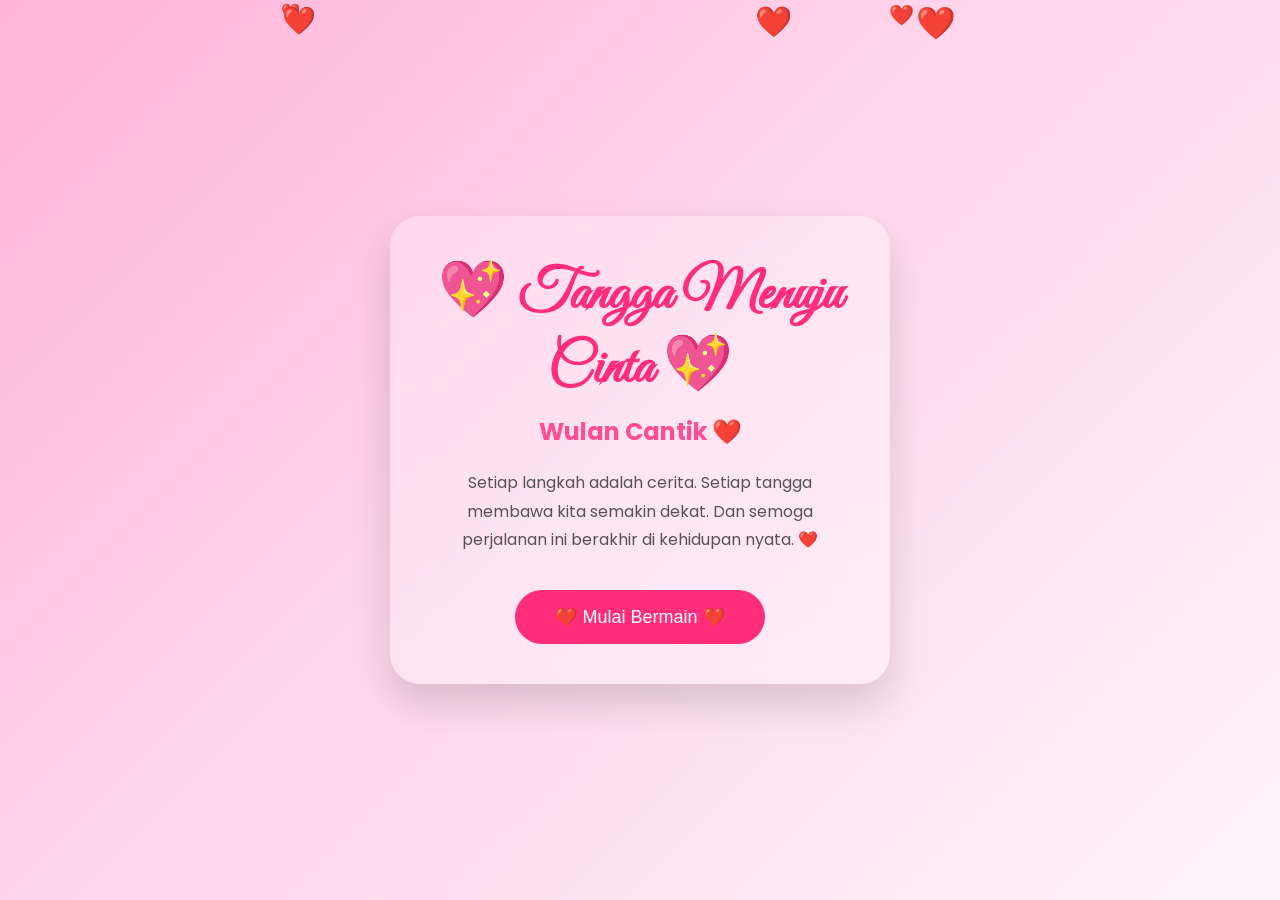
==== index.html @ fed38003 "Add files via upload" ====
<!DOCTYPE html>
<html lang="id">
<head>
<meta charset="UTF-8">
<meta name="viewport" content="width=device-width, initial-scale=1.0">

<title>💖 Tangga Menuju Cinta Wulan Cantik 💖</title>

<link rel="stylesheet" href="style.css">

<link rel="preconnect" href="https://fonts.googleapis.com">
<link rel="preconnect" href="https://fonts.gstatic.com" crossorigin>

<link href="https://fonts.googleapis.com/css2?family=Poppins:wght@300;400;600;700&family=Great+Vibes&display=swap" rel="stylesheet">

</head>

<body>

<div id="hearts"></div>

<div class="welcome">

<h1>
💖 Tangga Menuju Cinta 💖
</h1>

<h2>
Wulan Cantik ❤️
</h2>

<p>

Setiap langkah adalah cerita.

Setiap tangga membawa kita semakin dekat.

Dan semoga perjalanan ini berakhir di kehidupan nyata. ❤️

</p>

<button id="start">

❤️ Mulai Bermain ❤️

</button>

</div>

<script src="script.js"></script>

</body>
</html>
---- style.css ----
*{
    margin:0;
    padding:0;
    box-sizing:border-box;
}

body{

    font-family:'Poppins',sans-serif;

    height:100vh;

    overflow:hidden;

    display:flex;

    justify-content:center;

    align-items:center;

    background:linear-gradient(135deg,#ffb3d9,#ffd9ec,#fff4fa);

}

.welcome{

    width:90%;
    max-width:500px;

    padding:40px;

    border-radius:30px;

    text-align:center;

    background:rgba(255,255,255,.30);

    backdrop-filter:blur(20px);

    box-shadow:0 20px 40px rgba(0,0,0,.15);

    animation:muncul 1s;

}

h1{

    font-family:'Great Vibes',cursive;

    font-size:56px;

    color:#ff2d7a;

    margin-bottom:10px;

}

h2{

    color:#ff4f91;

    margin-bottom:20px;

}

p{

    color:#555;

    line-height:1.8;

    margin-bottom:35px;

}

button{

    padding:16px 40px;

    border:none;

    border-radius:50px;

    background:#ff2d7a;

    color:white;

    font-size:18px;

    cursor:pointer;

    transition:.3s;

}

button:hover{

    transform:scale(1.05);

}

#hearts{

    position:fixed;

    inset:0;

    overflow:hidden;

    pointer-events:none;

}

.heart{

    position:absolute;

    color:#ff4f91;

    animation:jatuh linear infinite;

}

@keyframes jatuh{

    from{

        transform:translateY(-100px);

    }

    to{

        transform:translateY(110vh);

    }

}

@keyframes muncul{

    from{

        opacity:0;

        transform:translateY(40px);

    }

    to{

        opacity:1;

        transform:translateY(0);

    }

}
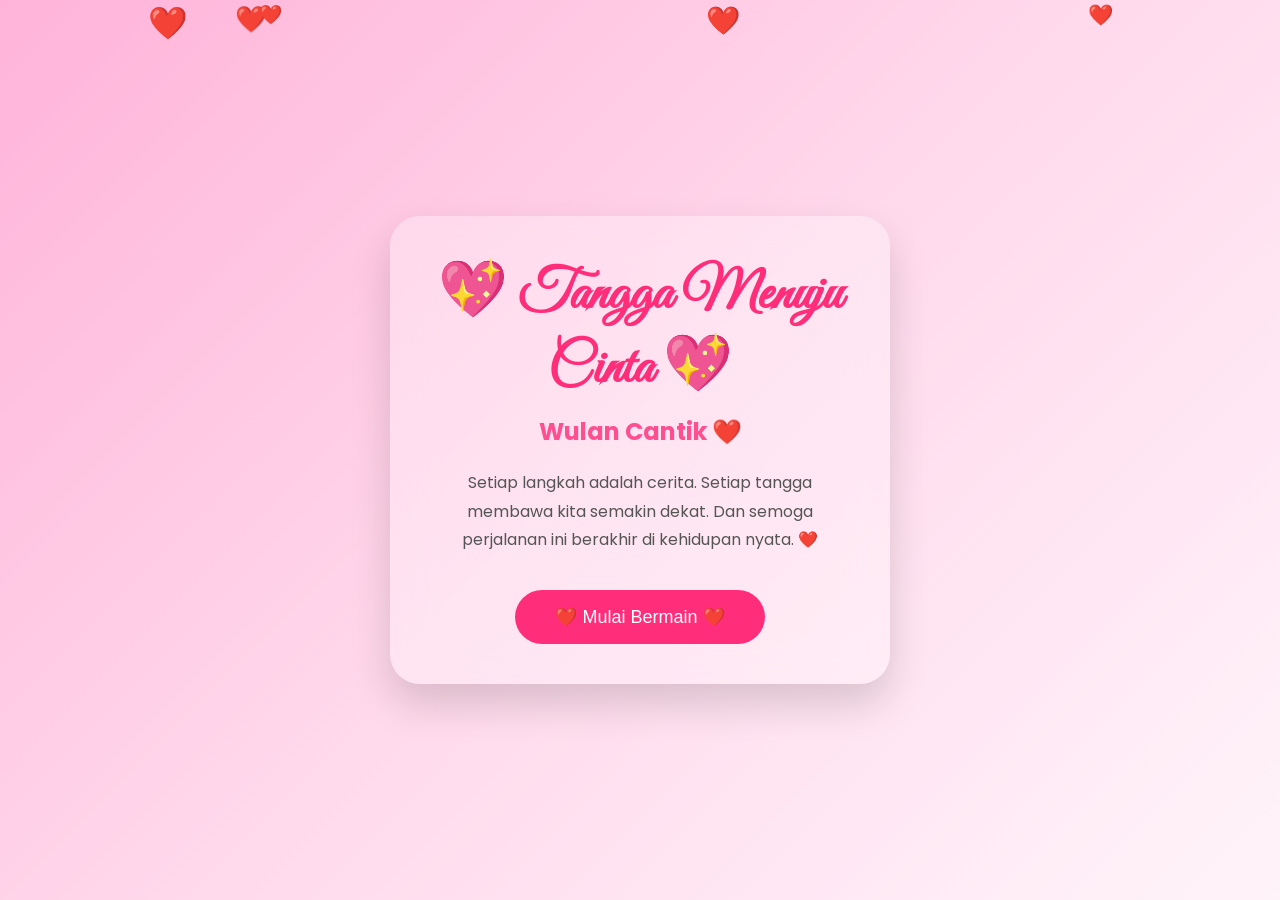
==== commit a336b1ba: "Update index.html" ====
--- a/index.html
+++ b/index.html
@@ -38,16 +38,16 @@
 Dan semoga perjalanan ini berakhir di kehidupan nyata. ❤️
 
 </p>
-
+<a href="game.html">
 <button id="start">
 
 ❤️ Mulai Bermain ❤️
 
 </button>
-
+</a>
 </div>
 
 <script src="script.js"></script>
 
 </body>
-</html>+</html>
